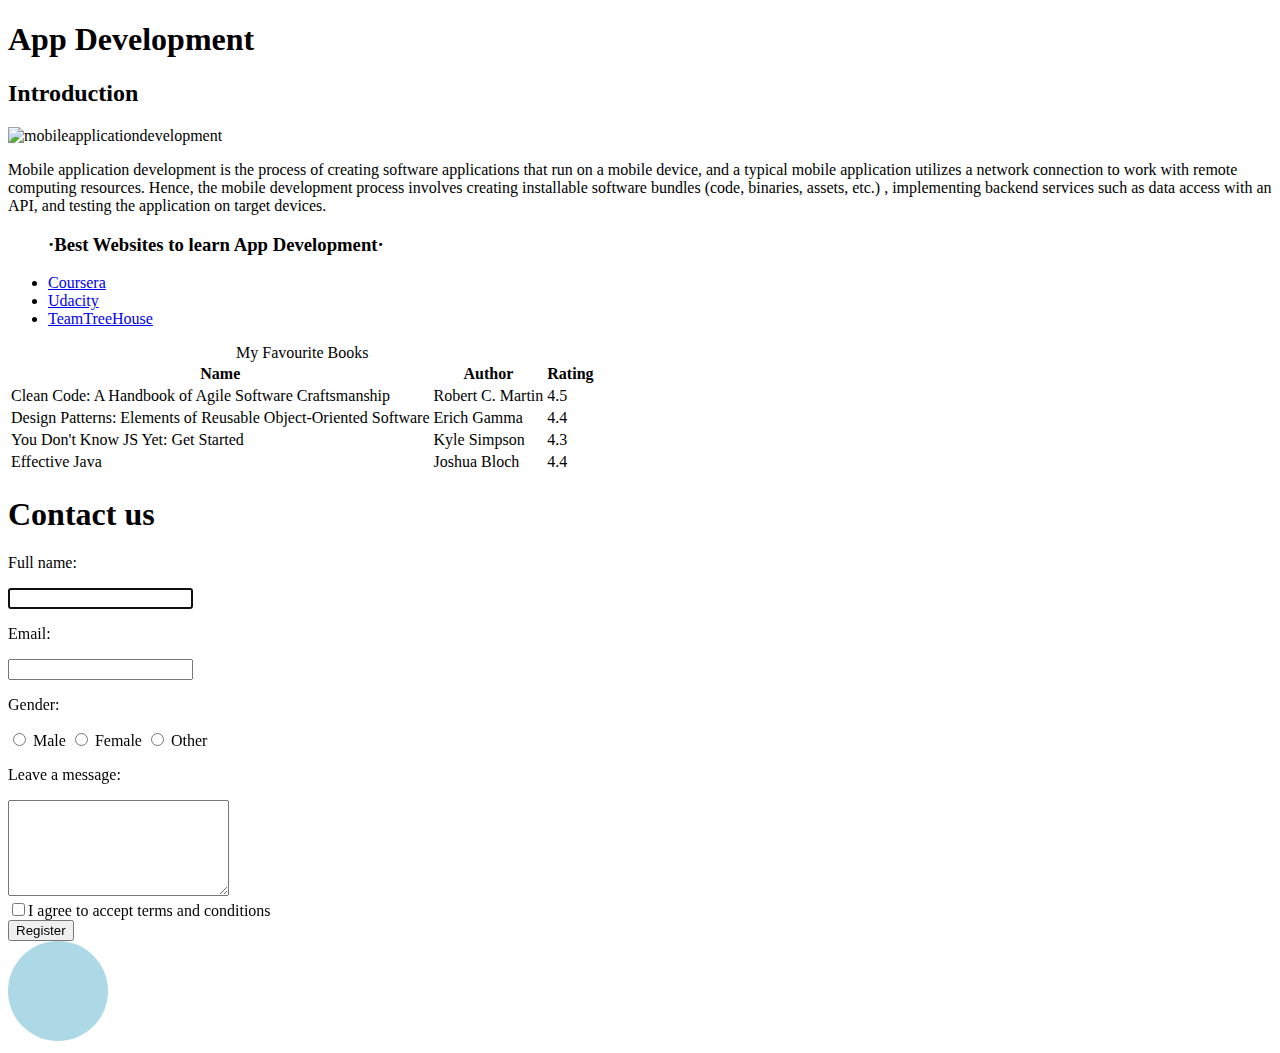
==== index.html @ 3fa1a23f "Update index.html" ====
<!DOCTYPE html>
<html lang="en">
<head>
  <meta charset="UTF-8">
  <meta name="viewport" content="width=device-width, initial-scale=1.0">
  <title>
    App Development
  </title>
  <link href="index.css" rel="stylesheet"><!--Link is used to link external css-->
</head>
  <body>
    <h1>App Development</h1><!--creates heading on a page-->
    <h2>Introduction</h2>
    <img src="mobile-application-development-guidelines-riseuplabs.webp" alt="mobileapplicationdevelopment"><!--add images-->
    <p class="introduction-paragraph">Mobile application development is the process of creating software applications that run on a mobile device,
       and a typical mobile application utilizes a network connection to work with remote computing resources.
        Hence, the mobile development process involves creating installable software bundles (code, binaries, assets, etc.) ,
       implementing backend services such as data access with an API, and testing the application on target devices.</p> 
       <ul><!--creates lists-->
        <h3>&#183;Best Websites to learn App Development&#183;</h3>
        <li>
          <a href="https://www.coursera.org/courses?query=mobile%20app%20development">Coursera</a><!--add hyperlinks-->
        </li>
        <li>
          <a href="https://www.udacity.com/course/android-kotlin-developer-nanodegree--nd940?irclickid=UTjwCH1iGxyPTMQ13uS1TyxcUkFUaATbAwf31g0&irgwc=1&utm_source=affiliate&utm_medium=&aff=197389&utm_term=&utm_campaign=__&utm_content=&adid=786224">Udacity</a>
        </li>
        <li>
          <a href="https://teamtreehouse.com/library/build-a-simple-android-app-with-java">TeamTreeHouse</a>
        </li>
       </ul>

       <table>
        <caption>My Favourite Books</caption>
        <tr>
          <th>Name</th>
          <th>Author</th>
          <th>Rating</th>
        </tr>
        <tr>
          <td>Clean Code: A Handbook of Agile Software Craftsmanship</td>
          <td>Robert C. Martin</td>
          <td>4.5</td>
        </tr>
        <tr>
          <td>Design Patterns: Elements of Reusable Object-Oriented Software</td>
          <td>Erich Gamma</td>
          <td>4.4</td>
        </tr>
      
        <tr>
          <td>You Don't Know JS Yet: Get Started</td>
          <td>Kyle Simpson</td>
          <td>4.3</td>
        </tr>
        <tr>
          <td>Effective Java</td>
          <td>Joshua Bloch</td>
          <td>4.4</td>
        </tr>
      </table>

       <section>
        <h1 class="Contact-us">Contact us</h1>
        <form>
          <div>
            <p>Full name:</p>
            <input class="input-item" type="text" name="full-name" autofocus required>
          </div>
          <div>
            <p>Email:</p>
            <input class="input-item" type="email" name="email">
          </div>
          <div>
            <p>Gender:</p>
            <input type="radio" name="male" value="male">
            Male</input>
            <input type="radio" name="female" value="female">
            Female</input>
            <input type="radio" name="other" value="other">
            Other</input>
          </div>
          <div>
            <p>Leave a message:</p>
          </div>
          <div>
            <textarea class="input-item" name="area" rows="6" cols="25"></textarea>
          </div>
          <div>
            <input id="term-check" type="checkbox" name="terms-conditions">I agree to accept terms
             and conditions</input>
          </div>
          <div>
            <input type="submit" value="Register">
          </div>
        </form>
    </section>

       <svg width="100" height="100">
        <circle cx="50" cy="50" r="50" fill="lightblue">
          Sorry, your browser does not support inline SVG
      </svg>
  <body>
</html>
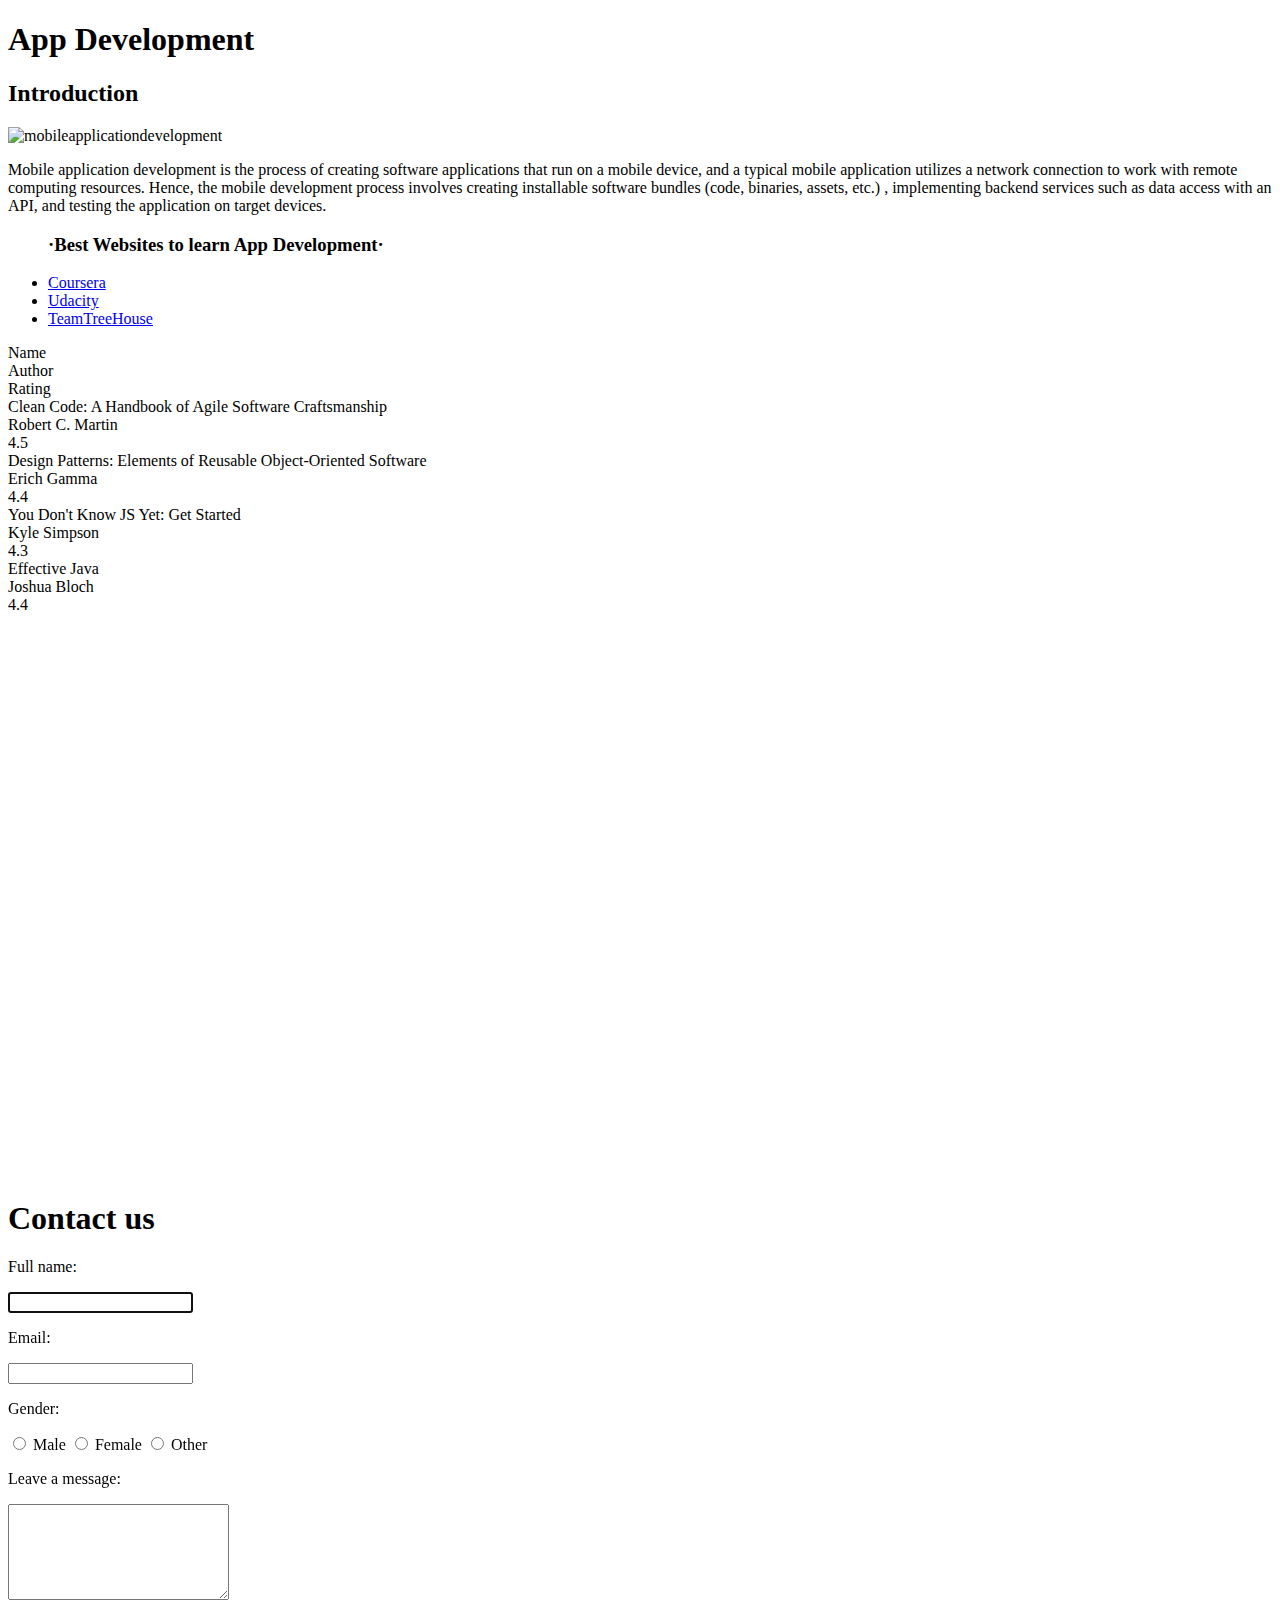
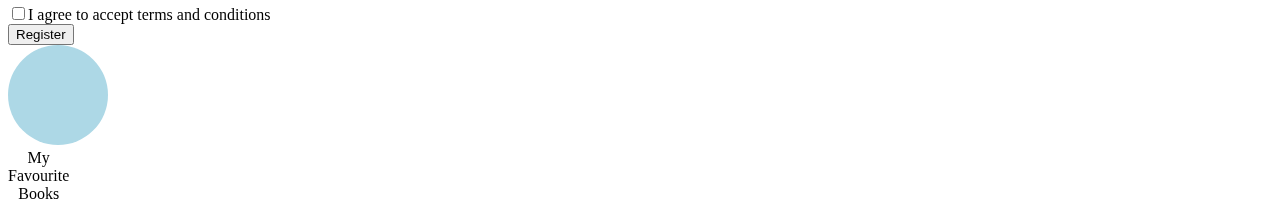
==== commit 2d2b227c: "Update index.html" ====
--- a/index.html
+++ b/index.html
@@ -6,12 +6,12 @@
   <title>
     App Development
   </title>
-  <link href="index.css" rel="stylesheet"><!--Link is used to link external css-->
+  <link href="index-sagar.css" rel="stylesheet"><!--Link is used to link external css-->
 </head>
   <body>
-    <h1>App Development</h1><!--creates heading on a page-->
+    <h1 class="heading">App Development</h1><!--creates heading on a page-->
     <h2>Introduction</h2>
-    <img src="mobile-application-development-guidelines-riseuplabs.webp" alt="mobileapplicationdevelopment"><!--add images-->
+    <img src="https://static.vecteezy.com/system/resources/previews/000/523/046/original/vector-mobile-app-development-concept.jpg" alt="mobileapplicationdevelopment"><!--add images-->
     <p class="introduction-paragraph">Mobile application development is the process of creating software applications that run on a mobile device,
        and a typical mobile application utilizes a network connection to work with remote computing resources.
         Hence, the mobile development process involves creating installable software bundles (code, binaries, assets, etc.) ,
@@ -31,34 +31,24 @@
 
        <table>
         <caption>My Favourite Books</caption>
-        <tr>
-          <th>Name</th>
-          <th>Author</th>
-          <th>Rating</th>
-        </tr>
-        <tr>
-          <td>Clean Code: A Handbook of Agile Software Craftsmanship</td>
-          <td>Robert C. Martin</td>
-          <td>4.5</td>
-        </tr>
-        <tr>
-          <td>Design Patterns: Elements of Reusable Object-Oriented Software</td>
-          <td>Erich Gamma</td>
-          <td>4.4</td>
-        </tr>
-      
-        <tr>
-          <td>You Don't Know JS Yet: Get Started</td>
-          <td>Kyle Simpson</td>
-          <td>4.3</td>
-        </tr>
-        <tr>
-          <td>Effective Java</td>
-          <td>Joshua Bloch</td>
-          <td>4.4</td>
-        </tr>
-      </table>
-
+          <div class="grid-container">
+            <div class="grid-item">Name</div>
+            <div class="grid-item">Author</div>
+            <div class="grid-item">Rating</div>  
+            <div class="grid-item">Clean Code: A Handbook of Agile Software Craftsmanship</div>
+          <div class="grid-item">Robert C. Martin</div>
+            <div class="grid-item">4.5</div>  
+            <div class="grid-item">Design Patterns: Elements of Reusable Object-Oriented Software</div>
+            <div class="grid-item">Erich Gamma</div>
+            <div class="grid-item">4.4</div>
+            <div class="grid-item">You Don't Know JS Yet: Get Started</div>
+            <div class="grid-item">Kyle Simpson</div>
+            <div class="grid-item">4.3</div>
+            <div class="grid-item">Effective Java</div>
+            <div class="grid-item">Joshua Bloch</div>
+            <div class="grid-item">4.4</div>
+          </div>
+          <iframe width="320" height="560" src="https://www.youtube.com/embed/L4XsoHviT2c" title="Complete Mobile App Development Roadmap 🤯 #alisolanki #shorts" frameborder="0" allow="accelerometer; autoplay; clipboard-write; encrypted-media; gyroscope; picture-in-picture; web-share" allowfullscreen></iframe>
        <section>
         <h1 class="Contact-us">Contact us</h1>
         <form>
